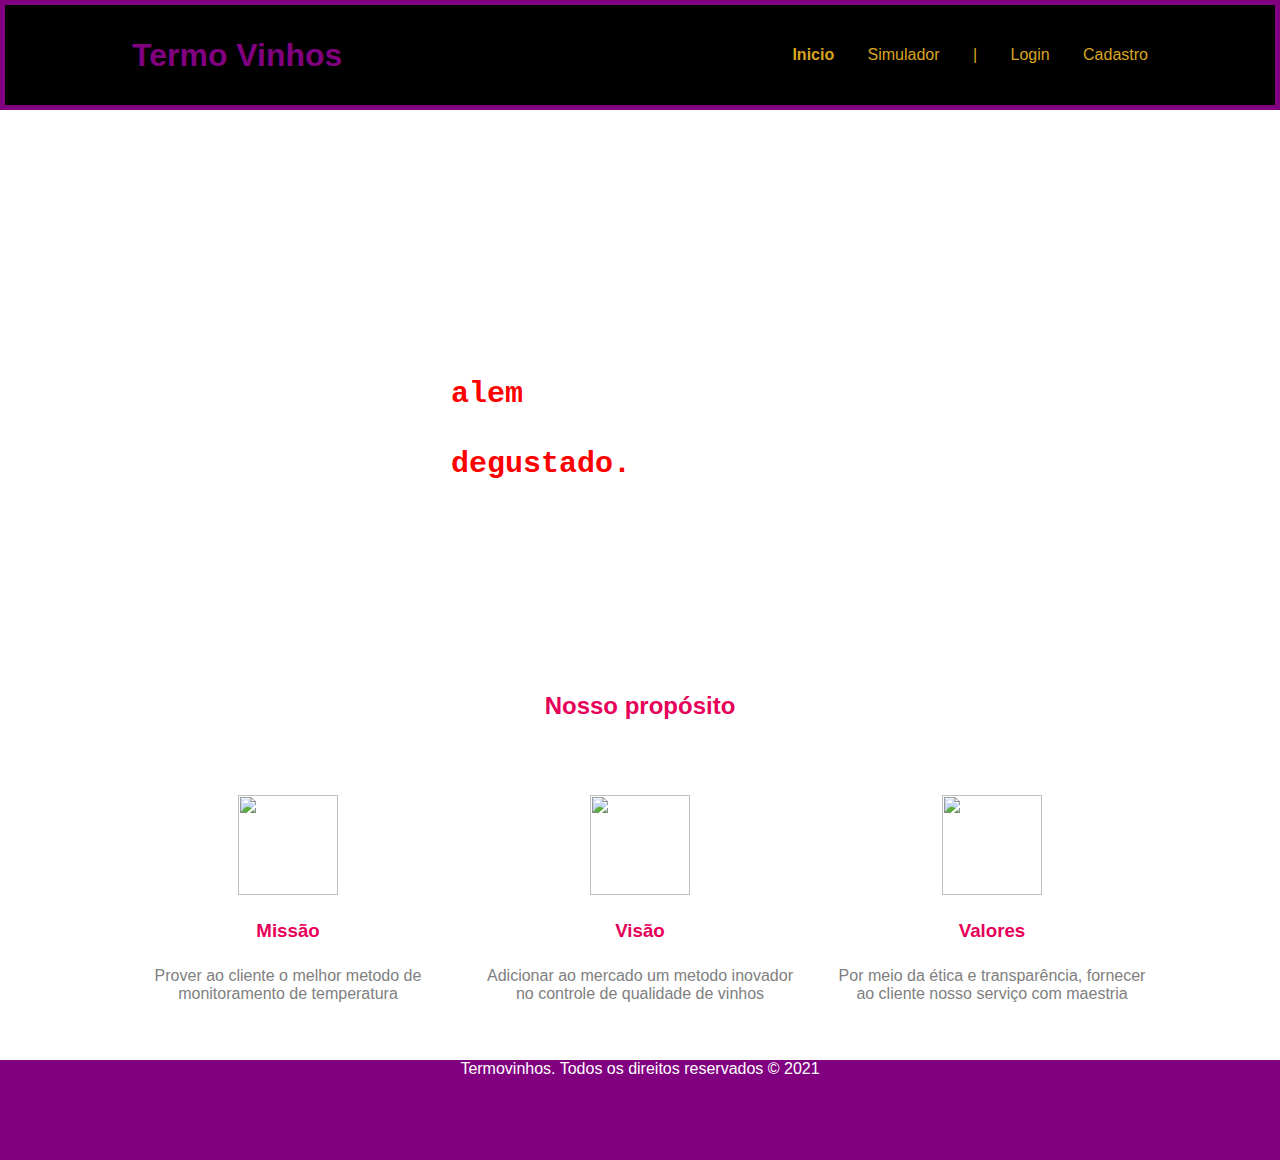
==== site-institucional/inicio.html @ a6b7cbe2 "att, ainda não finalizado" ====
<!DOCTYPE html>
<html lang="pt">

<head>
  <meta charset="UTF-8">
  <meta http-equiv="X-UA-Compatible" content="IE=edge">
  <meta name="viewport" content="width=device-width, initial-scale=1.0">
  <title>Inicio</title>

  <link rel="stylesheet" href="style.css">

</head>


<div class="header">
  <div class="container">
    <h1>Termo Vinhos</h1>
    <ul class='navbar'>
      <li class='active'>Inicio</li>
      <li>Simulador</li>
      <li>|</li>
      <li><a href="login.html">Login</a></li>
      <li>Cadastro</li>
    </ul>
  </div>
</div>


<div class="banner">

  <p class="message">Um bom vinho é aquele que <span>alem</span> de bebido, é <span>degustado.</span></p>

</div>

<div class="proposito">

  <div class="container">

    <h2>Nosso propósito</h2>

    <div class="mvv">
      <div>
        <img src="https://www.vhv.rs/dpng/d/577-5772160_transparent-growth-icon-png-missao-visao-valores-icone.png"
          alt="">
        <h3>Missão</h3>
        <p>
          Prover ao cliente o melhor metodo de monitoramento de temperatura
        </p>
      </div>
      <div>
        <img src="https://e7.pngegg.com/pngimages/1013/813/png-clipart-technology-line-vision-icon-eye-circle.png"
          alt="">
        <h3>Visão</h3>
        <p>
          Adicionar ao mercado um metodo inovador no controle de qualidade de vinhos
        </p>
      </div>
      <div>

        <img src="https://encrypted-tbn0.gstatic.com/images?q=tbn:ANd9GcSusOonuB3vW1Dv2b_Kiegj3mKB0ItmeKt_8Q&usqp=CAU"
          alt="">

        <h3>Valores</h3>

        <p>

          Por meio da ética e transparência, fornecer ao cliente nosso serviço com maestria

        </p>

      </div>

    </div>

  </div>

</div>

<div class="footer">

  <p>Termovinhos. Todos os direitos reservados © 2021</p>

</div>

</body>

</html>
---- site-institucional/style.css ----
* { 
    font-family: Arial, Helvetica, sans-serif;
    margin:0;
    padding:0;
 }

.header{
    height: 100px;
    background-color: black;
    border: purple 5px solid;
}

.container{
    width: 80%;
    height: 100%;
    margin: auto;
}

.header .container {
    display: flex;
    flex-direction: row;
    justify-content: space-between;
    align-items: center;

}

.navbar {
    display: flex;
    list-style: none;
    width: 35%;
    justify-content: space-between;
}

.header h1{
    color: purple;

}

.navbar li {
    font-weight: lighter;
    color: goldenrod;
}

.navbar .active{

    font-weight: bolder;
}
.navbar li a {
    text-decoration: none;
    color: goldenrod;
}

.banner {
    display: flex;
    height: 500px;
    background-image: url('https://www.lojinhauai.com/blog/wp-content/uploads/2018/09/envelhecimento-de-cachacas-em-barril.jpg');
    background-size: cover;
    background-repeat: no-repeat;
    justify-content: center;
    align-items: center;
    
}

.message {
    margin-right: 250px;
    width: 10%;
    color: white;
    font-size: 30px;
}

.message span {
    color: red;
    font-weight: bolder;
    font-family: monospace;
}

.proposito{
    height: 450px;
    color: gray;
}

.proposito .container {
    display: flex;
    flex-direction: column;
    justify-content: center;
    align-items: center;
}

.proposito .container .mvv 
div img {
    height: 100px;
    width: 100px;

}

.proposito .container .mvv {
    width: 100%;
    margin-top: 50px;
    background-color: white;
    display: flex;
    justify-content: space-between;
}

.proposito .container h2{
    padding: 25px;
    background-color: white;
    color: #E6005A;
    border-radius: 25px;
}

.proposito .container .mvv div {
    width: 25vw;
    display: flex;
    flex-direction: column;
    justify-content: center;
    align-items: center;
    text-align: center;
}

.proposito .container .mvv div h3 {
    color: #E6005A;
    font-weight: bolder;
    margin: 25px 0;
}

.footer {
    background-color: purple;
    height: 100px;
}

.footer p {
    color: white;
    display: flex;
    justify-content: center;
    align-items: center;
}

.banner .formLogin {
    background-color: gray;
    height:350px ;
    width:30%;
    display: flex;
    flex-direction: column;
    align-items: center;
    justify-content: center;
    justify-content: space-around;
    border-radius: 30px;
    
}
.banner .formLogin h2 {
    color: purple;
}

.banner .formLogin div {
    flex-direction: column;
}

.banner .formLogin div span {
    color: purple;
}

.banner .formLogin div input {
    border: 2px solid purple;
    border-radius: 10px;
    padding: 10px;
    
}

.banner .formLogin button {
    border-radius: 15px;
    color: white;
    background-color: purple;
    padding: 15px;
    cursor: pointer;
}
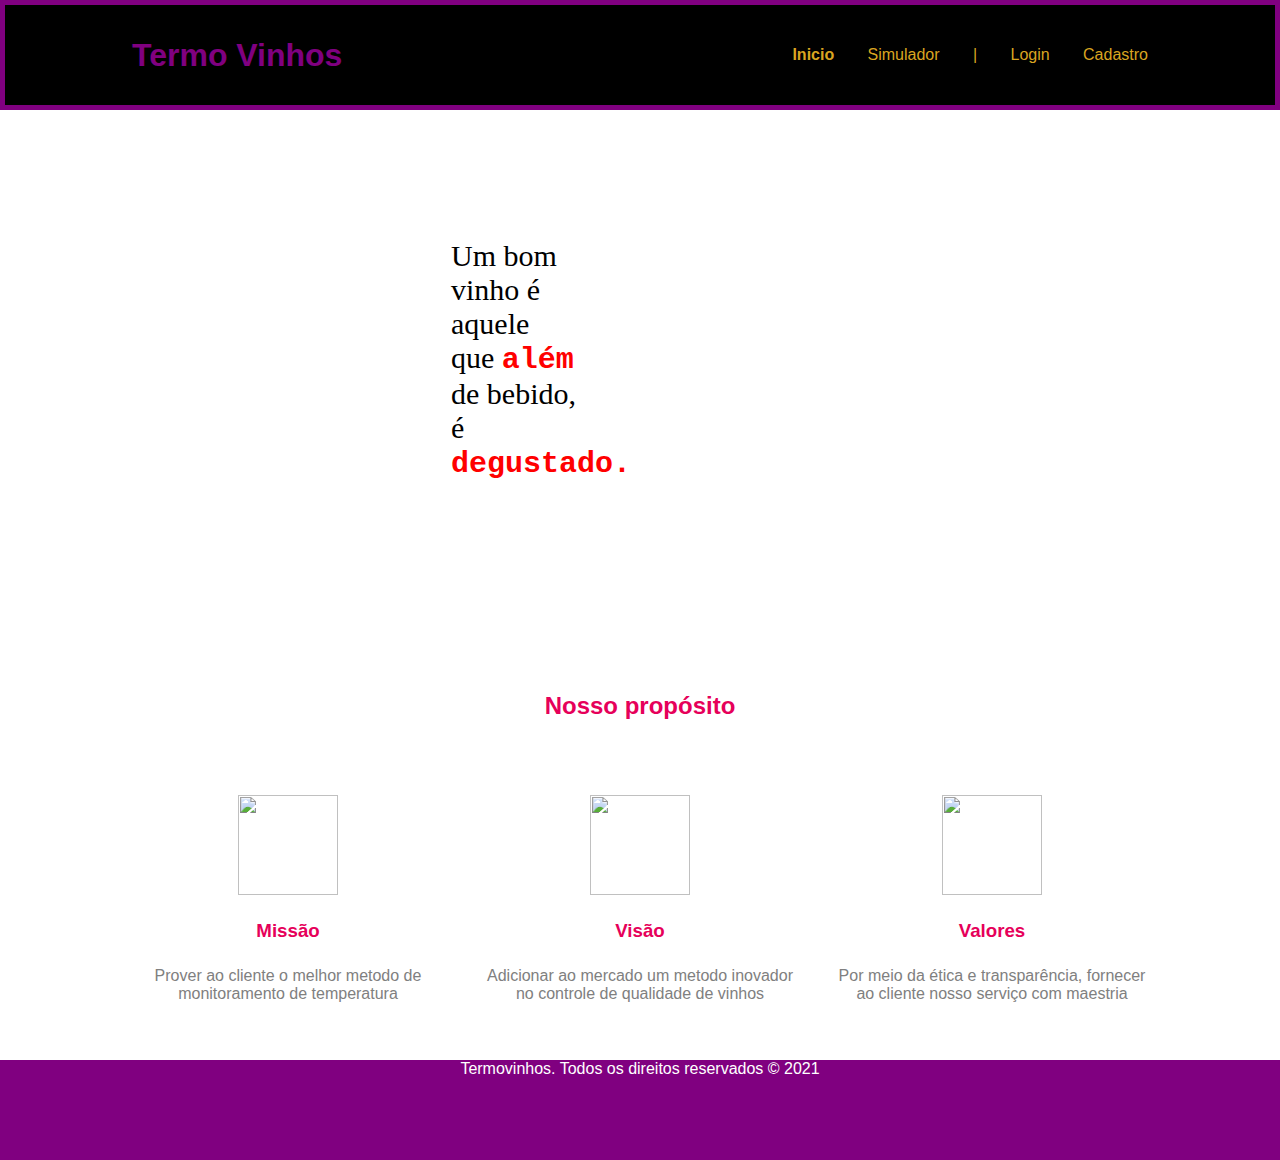
==== commit 4e09db5e: "finalizado" ====
--- a/site-institucional/inicio.html
+++ b/site-institucional/inicio.html
@@ -17,10 +17,10 @@
     <h1>Termo Vinhos</h1>
     <ul class='navbar'>
       <li class='active'>Inicio</li>
-      <li>Simulador</li>
+      <li><a href="simulador.html">Simulador</a></li>
       <li>|</li>
       <li><a href="login.html">Login</a></li>
-      <li>Cadastro</li>
+      <li><a href="cadastro.html">Cadastro</a></li>
     </ul>
   </div>
 </div>
@@ -28,7 +28,7 @@
 
 <div class="banner">
 
-  <p class="message">Um bom vinho é aquele que <span>alem</span> de bebido, é <span>degustado.</span></p>
+  <p class="message">Um bom vinho é aquele que <span>além</span> de bebido, é <span>degustado.</span></p>
 
 </div>
 
--- a/site-institucional/style.css
+++ b/site-institucional/style.css
@@ -65,8 +65,9 @@
 .message {
     margin-right: 250px;
     width: 10%;
-    color: white;
+    color: black;
     font-size: 30px;
+    font-family: cursive;
 }
 
 .message span {
@@ -173,4 +174,64 @@
     background-color: purple;
     padding: 15px;
     cursor: pointer;
-}+}
+
+.style_h1{
+
+    font-family: cursive !important;
+    font-weight: bolder !important; 
+    color: purple !important; 
+    
+ }
+
+.style_h2{
+     font-weight: 400;
+     font-family: cursive;
+     font-size: 25px;
+}
+.span1{
+   font-family: monospace;
+   color: purple;
+   font-weight: bolder;
+   font-size-adjust: initial;
+   font-size: 20px;
+}
+
+#text{
+   font-family: Arial, Helvetica, sans-serif;
+   color: black;
+   font-size:20px;
+   font-weight: lighter
+   
+}
+
+.span2{
+   color: red;
+   font-family: Impact, Haettenschweiler, 'Arial Narrow Bold', sans-serif;
+   font-weight: bolder;
+}
+
+ input
+ {
+    
+    border-radius:4px;
+    -moz-border-radius:4px;
+    -webkit-border-radius:4px;
+    box-shadow: 1px 1px 2px #333333;
+    -moz-box-shadow: 1px 1px 2px #333333;
+    -webkit-box-shadow: 1px 1px 2px #333333;
+    background: #cccccc; 
+    border:1px solid #000000;
+    width:150px
+ 
+ }
+
+ button{
+    cursor: pointer;
+    background-color: black;
+    color: white;
+
+
+ }
+   
+    